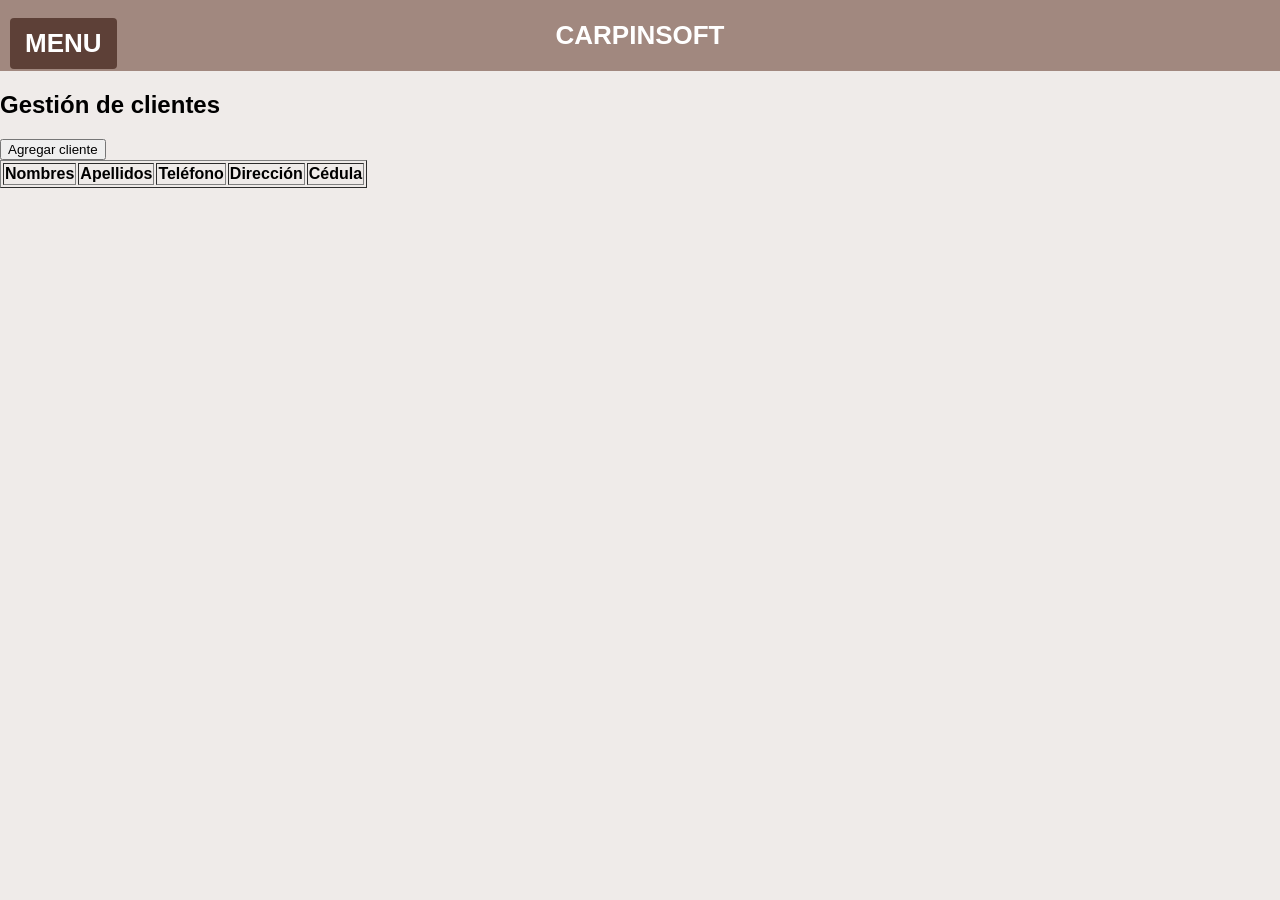
==== clientes.html @ 0077d0ed "Commit incial" ====
<!DOCTYPE html>
<html lang="es">
<head>
    <meta charset="UTF-8">
    <title>Inicio - CarpinSoft</title>
    <link rel="stylesheet" href="styles.css">
</head>

<body>
    <div class="top-bar">
        <div class="btn-menu" onclick="toggleMenu()">MENU</div>
        <div class="title">CARPINSOFT</div> 
    </div>

    <div id="overlay" class="overlay" onclick="toggleMenu()"></div>

    <div id="side-menu" class="side-menu">
        <a href="inicio.html">Inicio</a>
        <a href="materiales.html">Gestión de materiales</a>
        <a href="pedidos.html">Gestión de pedidos</a>
        <a href="clientes.html">Gestión de clientes</a>
        <a href="reportes.html">Reportes</a>
        <a href="configuracion.html">Configuración</a>
    </div>

    <h2>Gestión de clientes</h2>

    <button onclick="abrirModal()">Agregar cliente</button>

    <table border="1" widht="100%">
        <thead>
            <tr>
                <th>Nombres</th>
                <th>Apellidos</th>
                <th>Teléfono</th>
                <th>Dirección</th>
                <th>Cédula</th>
            </tr>
        </thead>

        <tbody id="tabla-clientes">

        </tbody>
    </table>

    <div id="modal-cliente" class="modal">
        <h3>Nuevo cliente</h3>
        
        <input type="text" id="nombre" placeholder="Nombres">
        <input type="text" id="apellido" placeholder="Apellidos">
        <input type="text" id="telefonoCliente" placeholder="Teléfono">
        <input type="text" id="direccionCliente" placeholder="Dirección">
        <input type="text" id="cedulaCliente" placeholder="Cédula">

        <button onclick="guardarCliente()">Guardar</button>
        <button onclick="cerrarModal()">Cancelar</button>
    </div>

    <div id="modal-error" class="modal">
        <h3>!Error¡</h3>
        <p id="mensaje-error"></p>
        <button onclick="cerrarModal()">Aceptar</button>
    </div>

    <div id="modal-exito" class="modal">
        <h3>!Aviso¡</h3>
        <p id="mensaje-exito"></p>
        <button onclick="cerrarModal()">Aceptar</button>
    </div>

    <script>

        let filaEditando = null;

        function toggleMenu() {
            const menu = document.getElementById("side-menu");
            const overlay = document.getElementById("overlay");

            if (menu.style.left === "0px") {
                menu.style.left = "-200px";
                overlay.style.display = "none";
            } else {
                menu.style.left = "0px";
                overlay.style.display = "block";
            }
        }

        function guardarCliente() {
            const nombre = document.getElementById("nombre").value.trim();
            const apellido = document.getElementById("apellido").value.trim();
            const telefono = document.getElementById("telefonoCliente").value.trim();
            const direccion = document.getElementById("direccionCliente").value.trim ();
            const cedula = document.getElementById("cedulaCliente").value.trim();

            if (nombre === "" || apellido === "" || telefono === "" || direccion === "" || cedula === "") {
                mostrarError("Debe llenar todos los datos");
                return;
            }
            
            const soloLetras = /^[a-zA-Z\s]+$/;
            const soloNumeros = /^[0-9]+$/;

            if (!soloLetras.test(nombre)) {
                mostrarError("Nombre inválido");
                return;
            }

            if (!soloLetras.test(apellido)) {
                mostrarError("Apellido inválido");
                return;
            }

            if (!soloNumeros.test(telefono)) {
                mostrarError("Teléfono inválido");
                return;
            }

            if (!soloNumeros.test(cedula)) {
                mostrarError("Cédula inválida");
                return;
            }

            if (filaEditando) {
                filaEditando.children[0].innerText = nombre;
                filaEditando.children[1].innerText = apellido;
                filaEditando.children[2].innerText = telefono;
                filaEditando.children[3].innerText = direccion;
                filaEditando.children[4].innerText = cedula;

                mostrarExito("Cliente actualizado correctamente");

                filaEditando = null;

            } else {
                mostrarExito("Cliente agregado correctamente");
                agregarFila(nombre, apellido, telefono, direccion, cedula);   
            }

            limpiarFormulario();
            /*cerrarModal(); */

        }

        function agregarFila(nombre, apellido, telefono, direccion, cedula) {
            const tabla = document.getElementById("tabla-clientes");

            const fila = document.createElement("tr");

            fila.innerHTML = `
                <td>${nombre}</td>
                <td>${apellido}</td>
                <td>${telefono}</td>
                <td>${direccion}</td>
                <td>${cedula}</td>
                <td>
                    <button onclick="editarFila(this)">Editar</button>
                    <button onclick="eliminarFila(this)">Eliminar</button>
                </td>
            `;

            tabla.appendChild(fila);
        }

        function eliminarFila(boton) {
            if (confirm("¿Desea eliminar este cliente?")) {

                const fila = boton.parentNode.parentNode;

                fila.remove();

                mostrarExito("Cliente eliminado correctamente");
            }
        }

        function editarFila(boton) {
            filaEditando = boton.parentNode.parentNode;

            const columnas = filaEditando.getElementsByTagName("td");

            document.getElementById("nombre").value = columnas[0].innerText;
            document.getElementById("apellido").value = columnas[1].innerText;
            document.getElementById("telefonoCliente").value = columnas[2].innerText;
            document.getElementById("direccionCliente").value = columnas[3].innerText;
            document.getElementById("cedulaCliente").value = columnas[4].innerText;

            abrirModal();
        }

        function limpiarFormulario() {
            document.getElementById("nombre").value = "";
            document.getElementById("apellido").value = "";
            document.getElementById("telefonoCliente").value = "";
            document.getElementById("direccionCliente").value = "";
            document.getElementById("cedulaCliente").value = "";
        }

        function abrirModal() {
            document.getElementById("modal-cliente").style.display = "block";
        }

        function cerrarModal() {
            document.getElementById("modal-cliente").style.display = "none";
            document.getElementById("modal-error").style.display = "none";
            document.getElementById("modal-exito").style.display = "none";
            document.getElementById("overlay").style.display = "none";
        }

        function mostrarExito(mensaje) {
            document.getElementById("mensaje-exito").innerText = mensaje;
            document.getElementById("modal-exito").style.display = "block";
            document.getElementById("overlay").style.display = "block";
        }

        function mostrarError(mensaje) {
            document.getElementById("mensaje-error").innerText = mensaje;
            document.getElementById("modal-error").style.display = "block";
            document.getElementById("overlay").style.display = "block";
        }

    </script>

</body>
</html>
---- styles.css ----
body {
    background-color: #EFEBE9;
    font-family: 'Nunito', sans-serif;
    margin: 0;
    padding: 0;
}

/* inicio*/
.top-bar {
    background-color: #A1887F;
    padding: 20px;
    text-align: center;
    color: white;
    font-size: 26px;
    font-weight: bold;
}

/* menu*/
.btn-menu {
    position: absolute;
    left: 10px;
    top: 18px;
    background-color: #5D4037;
    color: white;
    padding: 10px 15px;
    font-weight: bold;
    cursor: pointer;
    border-radius: 4px;
    z-index: 200;
}

.btn-menu:hover {
    background-color: #4E342E;
}

.side-menu {
    position: fixed;
    width: 200px;
    height: 100%;
    background-color: #5D4037;
    padding-top: 80px;
    top: 0;
    left: -200px;
    transition: left 0.3s ease;
    z-index: 100;
}

.side-menu a {
    display: block;
    color: white;
    padding: 12px;
    text-decoration: none;
    font-size: 18px;
    border-bottom: 1px solid #8D6E63;
}

.side-menu a:hover {
    background-color: #4E342E;
}

.overlay {
    position: fixed;
    top: 0;
    left: 0;
    width: 100%;
    height: 100%;
    background-color: rgba(0, 0, 0, 4);
    display: none;
    z-index: 90;
}

.content {
    margin: 40px auto;
    max-width: 900px;
    text-align: center;
}

.welcome {
    text-align: center;
    font-size: 26px;
    font-weight: bold;
    color: #5D4037;
}

.subtext {
    font-size: 18px;
    margin-bottom: 40px;
    color: #6D4C41;
}

.card-container {
    display: flex;
    justify-content: center;
    flex-wrap: wrap;
    gap: 25px;
}

.card {
    background: white;
    width: 200px;
    padding: 20px;
    border: 2px solid #A1887F;
    border-radius: 8px;
    text-align: center;
    cursor: pointer;
    transition: 0.3s;
}
       
.card:hover {
    background-color: #D7CCC8;
    transform: translateY(-5px);
}

.card h3 {
    margin: 0;
    font-size: 18px;
    color: #5D4037;
}

@media (max-width: 480px) {
        .card {
            width: 90%;
        }
}

/* inicio de sesión*/ 
/* logo */
.logo {
    text-align: center;
    margin-top: 10px;
    margin-bottom: 20px;
}

.logo img {
    width: 140px;
    height: auto;
}

/* formulario */
.form-container {
    width: 360px;
    max-height: 200px;
    margin: 0 auto;
    color: #5D4037;
    background-color: #E0E0E0;
    padding: 25;
    border: 1px solid #BDBDBD;
    border-radius: 8px;
    box-shadow:0x 3px 4px rgba(0,0,0,0.2);
    display: grid;
    grid-template-columns: 1fr 1fr;
    font-size: 20px;
}

.label {
    display: block;
    padding: 10px;
    margin: 10px;
    color: #5D4037;
    font-weight: bold;
    border: thin solid #A1887F;
}

.input {
    width: 100%;
    padding: 8px;
    margin: 10px 0;
    border-left: 1px solid #BDBDBD;
    box-sizing: border-box;
    background-color: white;
    border: thin solid #A1887F;
}

/* boton */
.login-btn {
    width: 260px;
    display: block;
    margin: 25px auto 10px auto;
    background-color: #5D4037;
    color: white;
    padding: 12px;
    border: none;
    font-size: 18px;
    border-radius: 3px;
    cursor: pointer;
}

/* olvido contraseña */
.forgot {
    text-align: center;
    margin-top: 10px;
    color: #333;
    font-size: 18px;
    text-decoration: underline;
    cursor: pointer;
}

.newuser{
    display: block;
    text-align: center;
    margin-top: 10px;
    color: #333;
    font-size: 18px;
    text-decoration: underline;
    cursor: pointer;
}

/* modal*/
.modal {
    position: fixed;
    width: 300px;
    background: white;
    padding: 20px;
    border-radius: 8px;
    border: 2px solid #5D4037;
    top: 50%;
    left: 50%;
    transform: translate(-50%, -50%);
    display: none;
    z-index: 200;
    text-align: center;
}

@media (max-width: 480px) {
            .register-container {
            width: 90%;
            }
}

/* registro */
/*contenedor para el registro*/
.register-container{
    width: 350px;
    background: white;
    margin: 40px auto;
    padding: 25px;
    border-radius: 8px;
    border: 2px solid #A1887F;
}

.register-container {
    text-align: center;
    color: #5D4037;
    margin-top: 0;
}

.register-container {
    width: 380px;
    padding: 30px;
}

label {
    display: block;
    font-weight: bold;
    margin-top: 10px;
    color: #5D4037;
}

input {
    width: 100%;
    padding: 8px;
    border: 1px solid #A1887F;
    border-radius: 4px;
    margin-top: 5px;
}

/*botones del contenedor*/
.btn-group {
    display: flex;
    gap: 10px;
    margin-top: 20px;
}

.btn-registrar {
    flex: 1;
    padding: 10px;
    background-color: #5D4037;
    color: white;
    border: none;
    border-radius: 4px;
    cursor: pointer;
}

.btn-cancelar {
    flex: 1;
    padding: 10px;
    background-color: #5D4037;
    color: white;
    border: none;
    border-radius: 4px;
    cursor: pointer;
}

.reporte-section {
    margin: 30px;
}

.reporte-section h2 {
    margin-bottom: 15px;
    color: #6D4C41;
}

.tabla-reportes {
    width: 100%;
    border-collapse: collapse;
    background-color: white;
}

.tabla-reportes th,
.tabla-reportes td {
    border: 1px solid #A1887F;
    padding: 10px;
    text-align: center;
}

.tabla-reportes th {
    background-color: #D7CCC8;
}

.stock-bajo {
    color: red;
    font-weight: bold;
}

.disponible {
    color: green;
    font-weight: bold;
}

.pendiente {
    color: #E65100;
    font-weight: bold;
}

.en-proceso {
    color: #1565C0;
    font-weight: bold;
}

.terminado {
    color: #2E7D32;
    font-weight: bold;
}

.entregado {
    color: #6A1B9A;
    font-weight: bold;
}

/*media query*/
@media (max-width: 480px) {
        .register-container {
            width: 90%;
        }
}
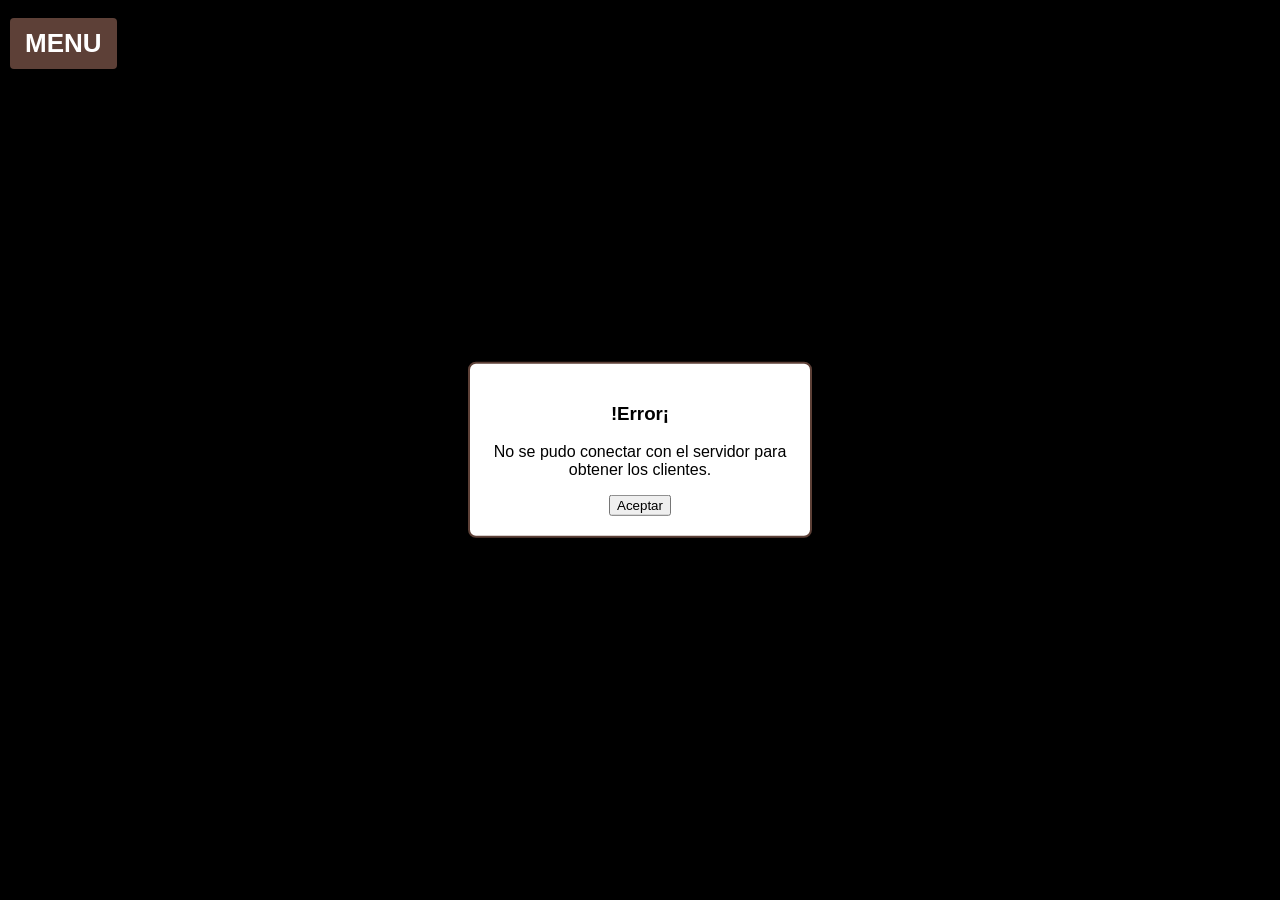
==== commit d575e524: "Se realiza conexión de la vista cliente con su controlador, validado el correcto funcionamiento" ====
--- a/clientes.html
+++ b/clientes.html
@@ -2,7 +2,7 @@
 <html lang="es">
 <head>
     <meta charset="UTF-8">
-    <title>Inicio - CarpinSoft</title>
+    <title>Gestión de clientes - CarpinSoft</title>
     <link rel="stylesheet" href="styles.css">
 </head>
 
@@ -25,37 +25,41 @@
 
     <h2>Gestión de clientes</h2>
 
-    <button onclick="abrirModal()">Agregar cliente</button>
-
-    <table border="1" widht="100%">
+    <button onclick="abrirModal()">Agregar nuevo cliente</button>
+
+    <table border="1" width="100%">
         <thead>
             <tr>
-                <th>Nombres</th>
-                <th>Apellidos</th>
-                <th>Teléfono</th>
+                <th>ID</th>
+                <th>Nombre</th>
+                <th>Contacto</th>
                 <th>Dirección</th>
-                <th>Cédula</th>
+                <th>Acciones</th>
             </tr>
         </thead>
 
         <tbody id="tabla-clientes">
-
+            <!-- Aquí se agregarán las filas de clientes dinámicamente -->
         </tbody>
     </table>
 
+    <!-- Modal para el  formulario -->
     <div id="modal-cliente" class="modal">
         <h3>Nuevo cliente</h3>
-        
-        <input type="text" id="nombre" placeholder="Nombres">
-        <input type="text" id="apellido" placeholder="Apellidos">
-        <input type="text" id="telefonoCliente" placeholder="Teléfono">
+
+        <!-- Campo oculto para el ID -->
+        <input type="hidden" id="idCliente">
+
+        <input type="text" id="nombre" placeholder="Nombre">
+        <input type="text" id="contactoCliente" placeholder="Contacto">
         <input type="text" id="direccionCliente" placeholder="Dirección">
-        <input type="text" id="cedulaCliente" placeholder="Cédula">
 
         <button onclick="guardarCliente()">Guardar</button>
         <button onclick="cerrarModal()">Cancelar</button>
     </div>
 
+
+    <!-- Modales para mensajes -->
     <div id="modal-error" class="modal">
         <h3>!Error¡</h3>
         <p id="mensaje-error"></p>
@@ -70,8 +74,7 @@
 
     <script>
 
-        let filaEditando = null;
-
+        //Menu lateral
         function toggleMenu() {
             const menu = document.getElementById("side-menu");
             const overlay = document.getElementById("overlay");
@@ -85,14 +88,143 @@
             }
         }
 
+       // URL del controlador
+        const API_URL = "http://localhost/carpinsoft-api/routes/ClienteController.php";
+
+        // Variable glocal para alamcenar clientes cargados
+        let clientesCargados = [];
+
+        // Cargar lista de clientes al cargar la página
+        document.addEventListener("DOMContentLoaded", listarClientes);
+
+        // 1 Leer clientes GET
+        function listarClientes() {
+            fetch(API_URL)
+                .then(response => response.json())
+                .then(data => {
+                    clientesCargados = data; // Guardar los clientes cargados
+                    const tabla = document.getElementById("tabla-clientes");
+                    tabla.innerHTML = ""; // Limpiar la tabla antes de llenarla
+
+                    data.forEach(c => {
+                        const fila = document.createElement("tr");
+                        fila.innerHTML = `
+                            <td>${c.id_cliente}</td>
+                            <td>${c.nombre}</td>
+                            <td>${c.contacto}</td>
+                            <td>${c.direccion}</td>
+                            <td>
+                                <button onclick="cargarParaEditar(${c.id_cliente})">Editar</button>
+                                <button onclick="eliminarCliente(${c.id_cliente})">Eliminar</button>
+                            </td>
+                        `;
+                        tabla.appendChild(fila);
+                    });
+                })
+                .catch(() => mostrarError("No se pudo conectar con el servidor para obtener los clientes."));
+                
+        }
+
+        // 2 Crear/Actualizar cliente POST
+        function guardarCliente() {
+            const id = document.getElementById("idCliente").value;
+            const nombre = document.getElementById("nombre").value.trim();
+            const contacto = document.getElementById("contactoCliente").value.trim();
+            const direccion = document.getElementById("direccionCliente").value.trim();
+
+            // Validaciones de frontend
+            if (nombre === "" || contacto === "" || direccion === "") {
+                mostrarError("Debe llenar todos los datos");
+                return;
+            }
+
+            const soloLetras = /^[a-zA-Z\s]+$/;
+            const soloNumeros = /^[0-9]+$/;
+
+            if (!soloLetras.test(nombre)) {
+                mostrarError("Nombre inválido");
+                return;
+            }
+
+            if (!soloNumeros.test(contacto)) {
+                mostrarError("Contacto inválido");
+                return;
+            }
+
+            // Mapear JSON para enviar al backend
+            const datos = {
+                id_cliente: id ? id : null,
+                nombre: nombre,
+                contacto: contacto,
+                direccion: direccion
+            };
+
+            fetch(API_URL, {
+                method: "POST",
+                headers: {"Content-Type": "application/json"},
+                body: JSON.stringify(datos)
+            })
+            .then(response => response.json())
+            .then(res => {
+                if(res.success) {
+                    cerrarModal();
+                    mostrarExito(id ? "Cliente actualizado correctamente" : "Cliente agregado correctamente");
+                    limpiarFormulario();
+                    listarClientes();
+                } else {
+                    mostrarError("Error al guardar el cliente");
+                }
+            })
+            .catch(() => mostrarError ("Error en la solicitud HTTP al guardar."));
+
+        }
+
+        // 3 Cargar datos en modal para editar
+        function cargarParaEditar(id) {
+            //Buscar el cliente en la lista de clientes cargados
+            const cliente = clientesCargados.find(c => c.id_cliente == id);
+
+        if (cliente) {
+            // Asignamos valores a los inputs
+            if (document.getElementById("idCliente")) document.getElementById("idCliente").value = cliente.id_cliente;
+            if (document.getElementById("nombre")) document.getElementById("nombre").value = cliente.nombre;
+            if (document.getElementById("contactoCliente")) document.getElementById("contactoCliente").value = cliente.contacto;
+            if (document.getElementById("direccionCliente")) document.getElementById("direccionCliente").value = cliente.direccion;
+            
+            // Abrimos el modal
+            document.getElementById("modal-cliente").style.display = "block";
+            document.getElementById("overlay").style.display = "block";
+            } else {
+            mostrarError("No se encontraron los datos del cliente.");
+            }
+        }
+
+        // 4 Eliminar cliente DELETE
+        function eliminarCliente(id) {
+            if (confirm("¿Desea eliminar este cliente?")) {
+                fetch(`${API_URL}?id=${id}`, { method: "DELETE" })
+                    .then(response => response.json())
+                    .then(res => {
+                        if (res.success) {
+                            mostrarExito("Cliente eliminado correctamente");
+                            listarClientes();
+                        } else {
+                            mostrarError(res.message);
+                        }
+                    })
+                    .catch(() => mostrarError("Error en la solicitud HTTP al eliminar."));
+            }
+        }
+
+        //let filaEditando = null;
+
+        /*
         function guardarCliente() {
             const nombre = document.getElementById("nombre").value.trim();
-            const apellido = document.getElementById("apellido").value.trim();
-            const telefono = document.getElementById("telefonoCliente").value.trim();
+            const contacto = document.getElementById("contactoCliente").value.trim();
             const direccion = document.getElementById("direccionCliente").value.trim ();
-            const cedula = document.getElementById("cedulaCliente").value.trim();
-
-            if (nombre === "" || apellido === "" || telefono === "" || direccion === "" || cedula === "") {
+
+            if (nombre === "" || contacto === "" || direccion === "") {
                 mostrarError("Debe llenar todos los datos");
                 return;
             }
@@ -105,27 +237,15 @@
                 return;
             }
 
-            if (!soloLetras.test(apellido)) {
-                mostrarError("Apellido inválido");
-                return;
-            }
-
-            if (!soloNumeros.test(telefono)) {
-                mostrarError("Teléfono inválido");
-                return;
-            }
-
-            if (!soloNumeros.test(cedula)) {
-                mostrarError("Cédula inválida");
+            if (!soloNumeros.test(contacto)) {
+                mostrarError("Contacto inválido");
                 return;
             }
 
             if (filaEditando) {
                 filaEditando.children[0].innerText = nombre;
-                filaEditando.children[1].innerText = apellido;
-                filaEditando.children[2].innerText = telefono;
-                filaEditando.children[3].innerText = direccion;
-                filaEditando.children[4].innerText = cedula;
+                filaEditando.children[1].innerText = contacto;
+                filaEditando.children[2].innerText = direccion;
 
                 mostrarExito("Cliente actualizado correctamente");
 
@@ -133,25 +253,24 @@
 
             } else {
                 mostrarExito("Cliente agregado correctamente");
-                agregarFila(nombre, apellido, telefono, direccion, cedula);   
+                agregarFila(nombre, contacto, direccion);   
             }
 
             limpiarFormulario();
-            /*cerrarModal(); */
-
-        }
-
-        function agregarFila(nombre, apellido, telefono, direccion, cedula) {
+            //cerrarModal(); 
+
+        }
+        
+
+        function agregarFila(nombre, contacto, direccion) {
             const tabla = document.getElementById("tabla-clientes");
 
             const fila = document.createElement("tr");
 
             fila.innerHTML = `
                 <td>${nombre}</td>
-                <td>${apellido}</td>
-                <td>${telefono}</td>
+                <td>${contacto}</td>
                 <td>${direccion}</td>
-                <td>${cedula}</td>
                 <td>
                     <button onclick="editarFila(this)">Editar</button>
                     <button onclick="eliminarFila(this)">Eliminar</button>
@@ -178,24 +297,29 @@
             const columnas = filaEditando.getElementsByTagName("td");
 
             document.getElementById("nombre").value = columnas[0].innerText;
-            document.getElementById("apellido").value = columnas[1].innerText;
-            document.getElementById("telefonoCliente").value = columnas[2].innerText;
-            document.getElementById("direccionCliente").value = columnas[3].innerText;
-            document.getElementById("cedulaCliente").value = columnas[4].innerText;
+            document.getElementById("contactoCliente").value = columnas[1].innerText;
+            document.getElementById("direccionCliente").value = columnas[2].innerText;
 
             abrirModal();
         }
+        */
 
         function limpiarFormulario() {
+            document.getElementById("idCliente").value = "";
             document.getElementById("nombre").value = "";
-            document.getElementById("apellido").value = "";
-            document.getElementById("telefonoCliente").value = "";
+            document.getElementById("contactoCliente").value = "";
             document.getElementById("direccionCliente").value = "";
-            document.getElementById("cedulaCliente").value = "";
+        }
+
+        function abrirModalNuevo() {
+            limpiarFormulario();
+            document.getElementById("modal-titulo").innerText = "Nuevo cliente";
+            abrirModal();
         }
 
         function abrirModal() {
             document.getElementById("modal-cliente").style.display = "block";
+            document.getElementById("overlay").style.display = "block";
         }
 
         function cerrarModal() {
